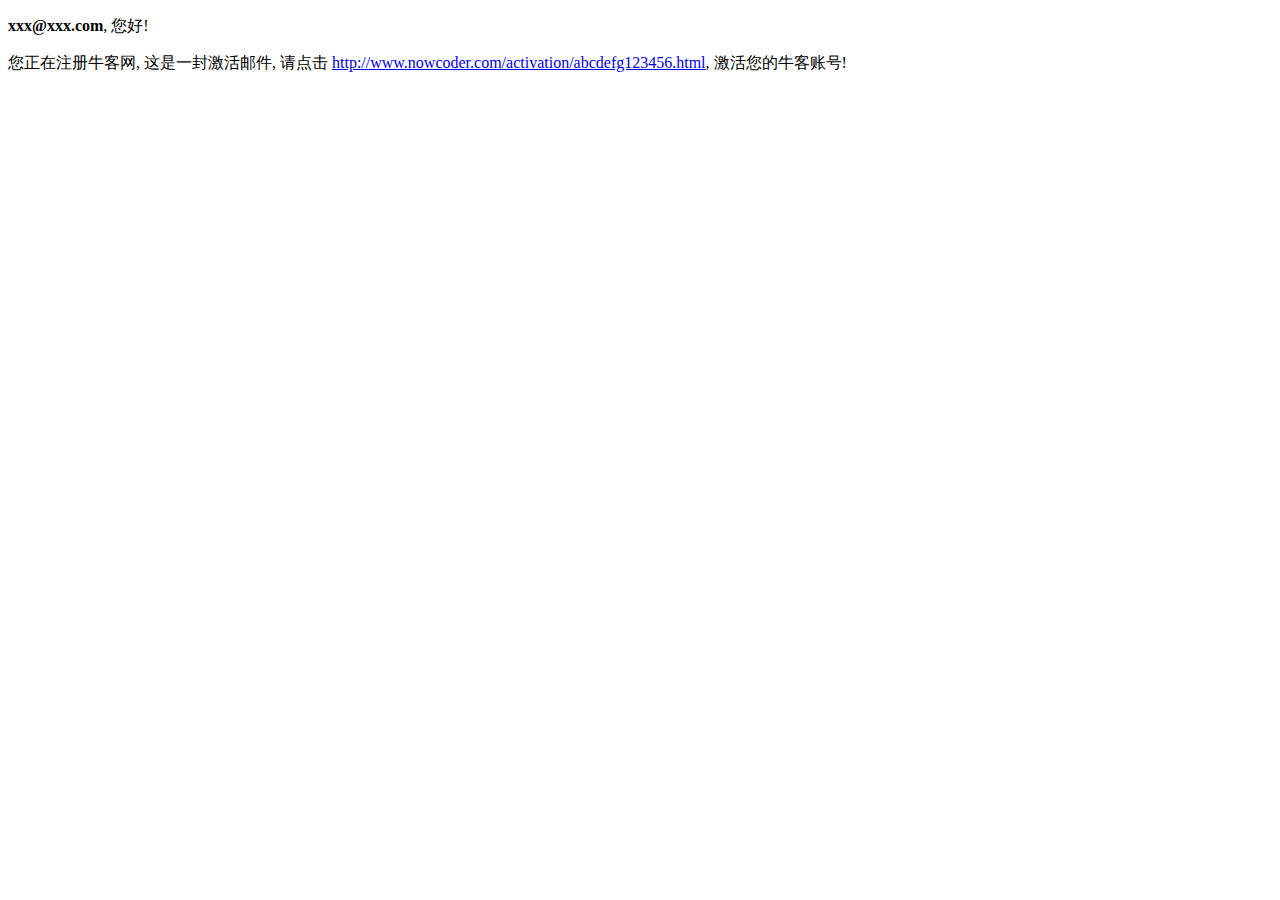
==== src/main/resources/templates/mail/activation.html @ 6983558d "discussPost 分页" ====
<!doctype html>
<html lang="en">
<head>
    <meta charset="utf-8">
    <link rel="icon" href="https://static.nowcoder.com/images/logo_87_87.png"/>
    <title>牛客网-激活账号</title>
</head>
<body>
	<div>
		<p>
			<b>xxx@xxx.com</b>, 您好!
		</p>
		<p>
			您正在注册牛客网, 这是一封激活邮件, 请点击 
			<a href="#">http://www.nowcoder.com/activation/abcdefg123456.html</a>,
			激活您的牛客账号!
		</p>
	</div>
</body>
</html>
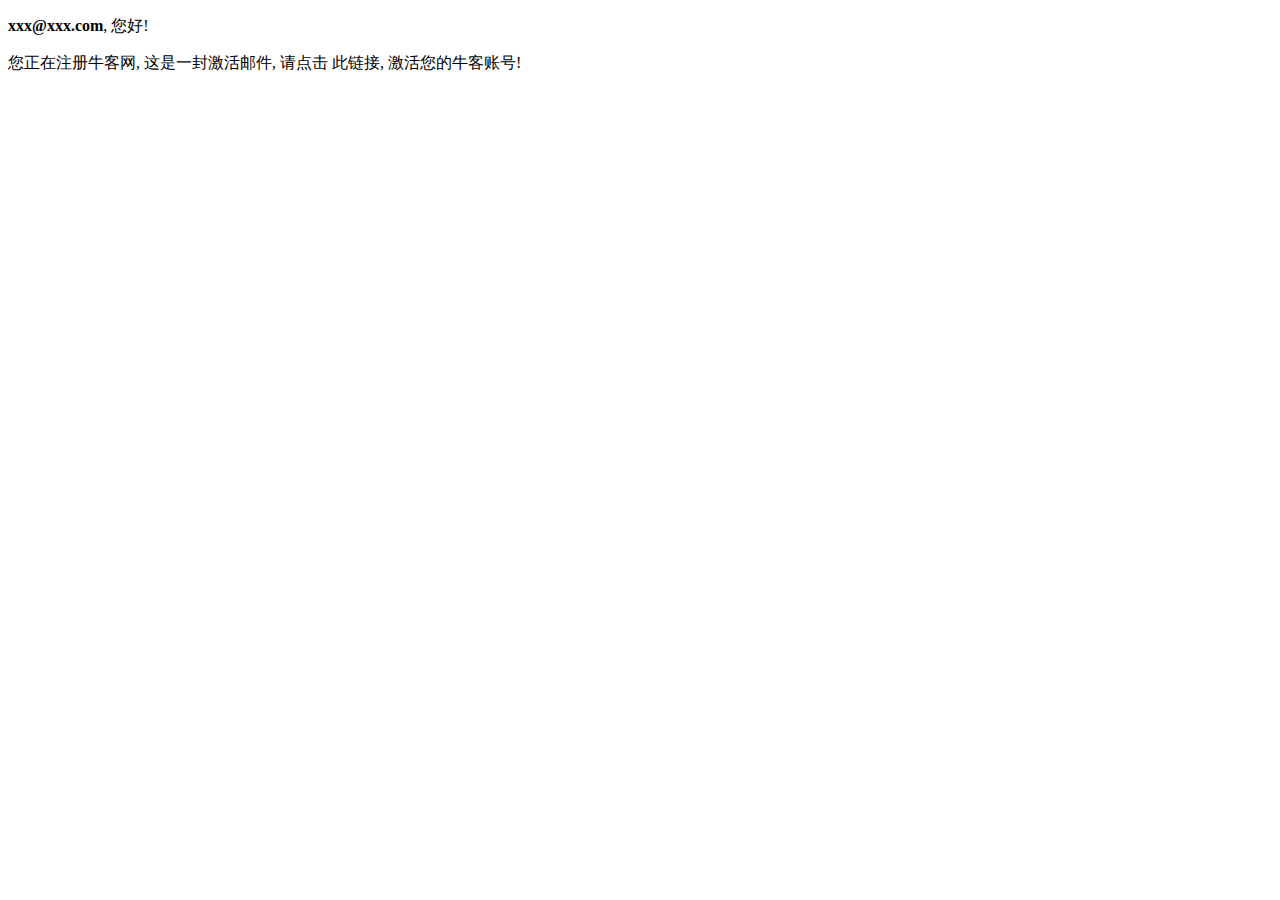
==== commit 5390f0da: "完成注册功能开发" ====
--- a/src/main/resources/templates/mail/activation.html
+++ b/src/main/resources/templates/mail/activation.html
@@ -1,5 +1,5 @@
 <!doctype html>
-<html lang="en">
+<html lang="en" xmlns:th="http://www.thymeleaf.org">
 <head>
     <meta charset="utf-8">
     <link rel="icon" href="https://static.nowcoder.com/images/logo_87_87.png"/>
@@ -8,11 +8,11 @@
 <body>
 	<div>
 		<p>
-			<b>xxx@xxx.com</b>, 您好!
+			<b th:text="${email}">xxx@xxx.com</b>, 您好!
 		</p>
 		<p>
 			您正在注册牛客网, 这是一封激活邮件, 请点击 
-			<a href="#">http://www.nowcoder.com/activation/abcdefg123456.html</a>,
+			<a th:href="${url}">此链接</a>,
 			激活您的牛客账号!
 		</p>
 	</div>
